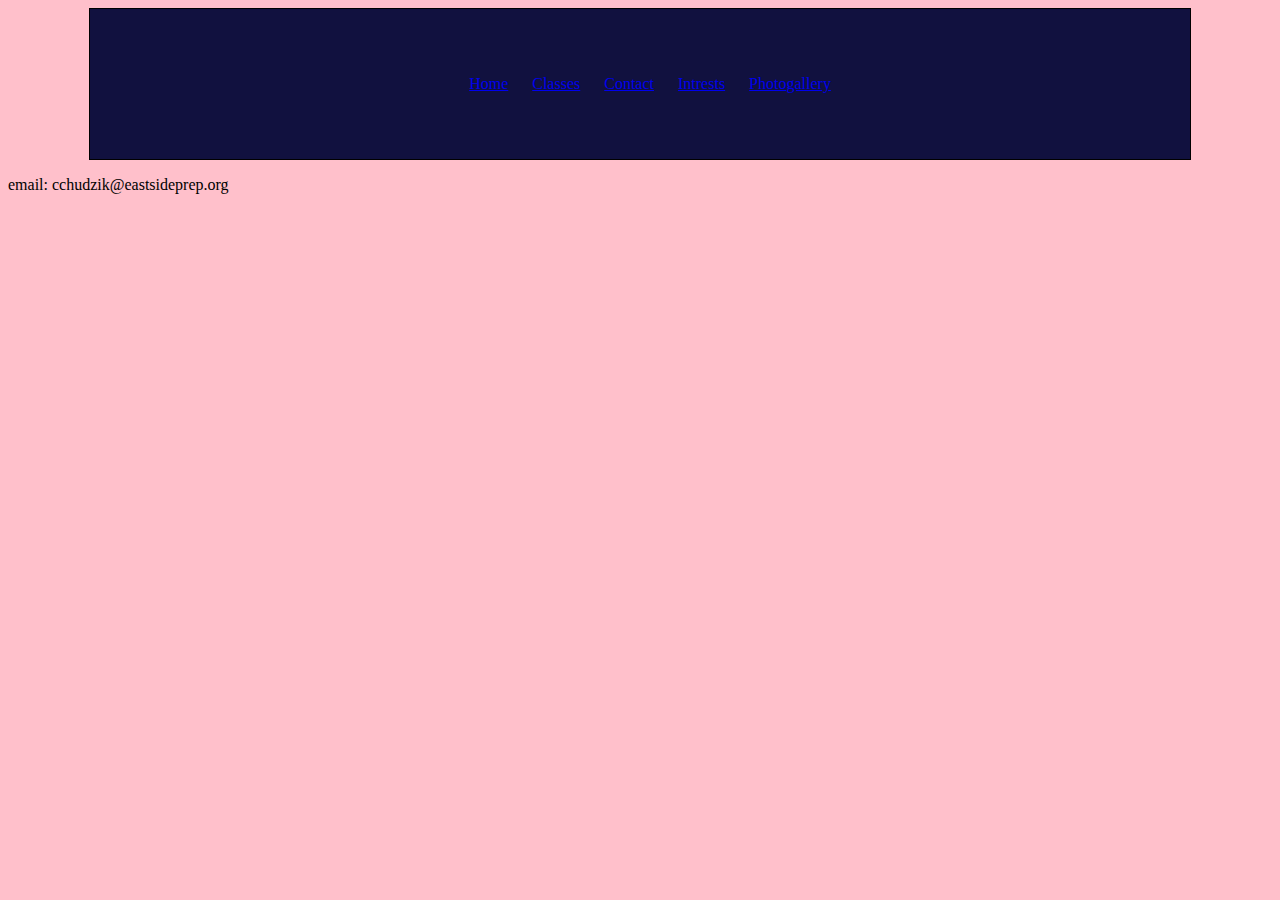
==== final/contact.html @ 55d7033d "Add files via upload" ====
<!DOCTYPE html>
<html lang="en">
<head>
    <meta charset="UTF-8">
    <meta name="viewport" content="width=device-width, initial-scale=1.0">
    <title>Chloe Chudzik</title>
    <link rel="stylesheet" href="css/style.css">
    <script type="text/javascript" src="js/script.js"></script>
</head>
<body>
    <div class="container">
        <ul class="nav">
            <li><a href="index.html">Home</a></li>
            <li><a href="classes.html">Classes</a></li>
            <li><a href="contact.html">Contact</a></li>
            <li><a href="intrests.html">Intrests</a></li>
            <li><a href="photogallery.html">Photogallery</a></li>
        </ul>
    </div>
   <p>email: cchudzik@eastsideprep.org</p> 
</body>
</html>
---- final/css/style.css ----
body {
    background-color: pink
}
.container {
    width: 1000px;
    margin: 0 auto;
    border: 1px solid black;
    padding: 50px;
    background-color:rgb(17, 17, 63);
}

.nav{
    list-style:none;
    text-align:center;
}

.nav li{
    display:inline;
    margin-right: 20px;
}
   
.span1 {
    color:pink;
    font-size: xx-large;
}

.span2 {
    font-family:Impact, 
    Haettenschweiler, 'Arial Narrow Bold', sans-serif;
    color: pink;
}
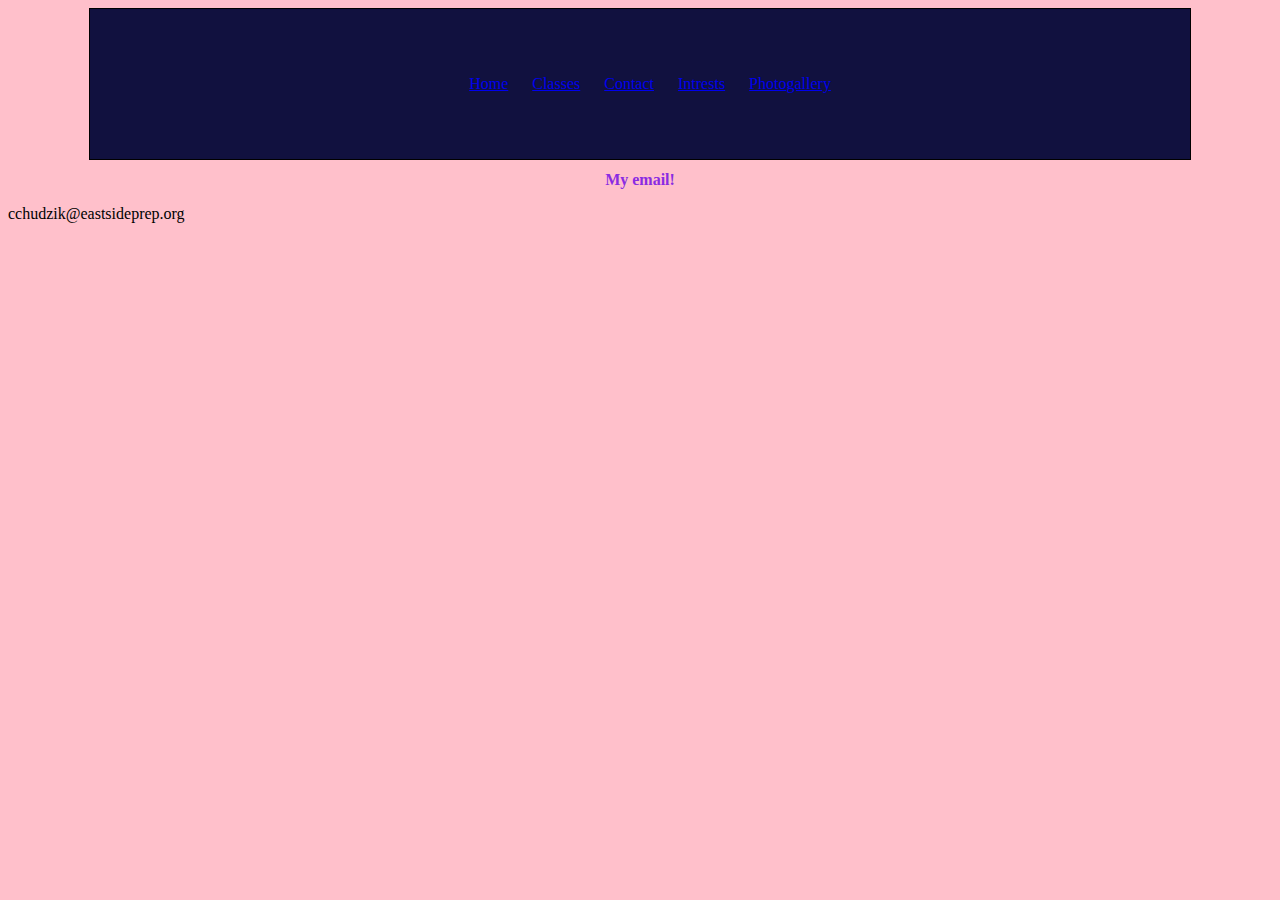
==== commit 56b61c1e: "Add files via upload" ====
--- a/final/contact.html
+++ b/final/contact.html
@@ -17,6 +17,7 @@
             <li><a href="photogallery.html">Photogallery</a></li>
         </ul>
     </div>
-   <p>email: cchudzik@eastsideprep.org</p> 
+    <h1 style="color:blueviolet; text-align:center; font-size :medium">My email!</h1>
+   <p>cchudzik@eastsideprep.org</p> 
 </body>
 </html>--- a/final/css/style.css
+++ b/final/css/style.css
@@ -20,12 +20,12 @@
 }
    
 .span1 {
-    color:pink;
+    color:black;
     font-size: xx-large;
 }
 
 .span2 {
     font-family:Impact, 
     Haettenschweiler, 'Arial Narrow Bold', sans-serif;
-    color: pink;
+    color: black;
 }
